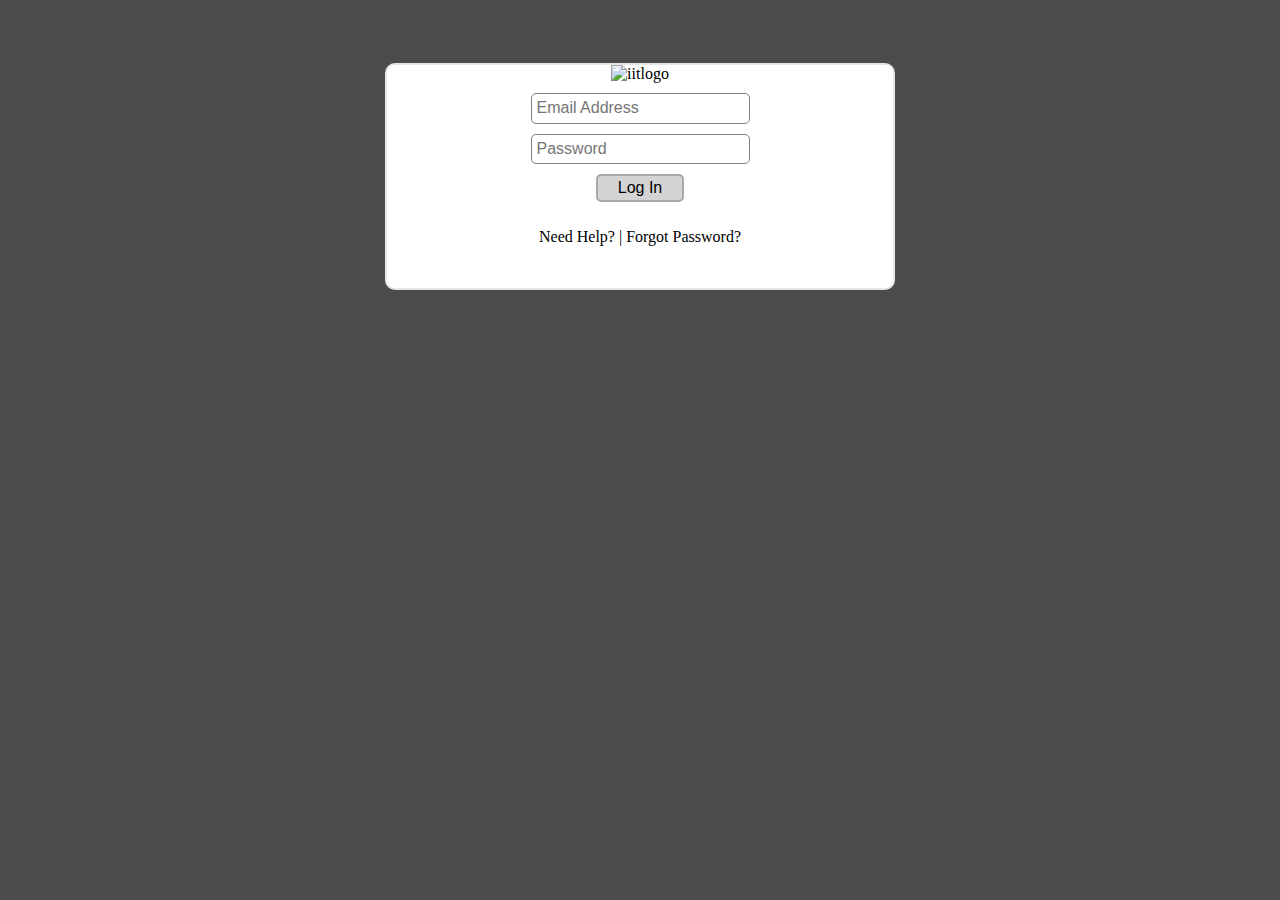
==== index.html @ 7bce456e "Merge pull request #5 from MakeMyIITeduGreatAgain/master" ====
<!DOCTYPE html>
<html lang="en">
<head>
    <title>myIIT Log-in</title>
    <meta charset="UTF-8">
    <meta name="viewport" content="width=device-width,initial-scale=1.0,shrink-to-fit=no" />
    <link rel="stylesheet" href="css/login.css">
</head>
<body>
  <div id="mainCont">
    <form method="get" action="welcome.html" autocomplete="on">
      <div id="hawk">
        <img src="http://iit.plannedgiving.org/clients/195/gift.gif" alt="iitlogo">
      </div>
      <div class="emandPass">
        <label><input type="email" name="email_field" placeholder="Email Address"></label>
      </div>
      <div class="emandPass">
        <label><input type="password" placeholder="Password"></label>
      </div>
      <div id="subButton">
        <button>Log In</button>
      </div>
    </form>
    <div id="foot">
      <p class="emandPass">Need Help? | Forgot Password?</p>
    </div>
  </div>
</body>
</html>
---- css/login.css ----
/**********************************************/
/* Forms
   ========================================================================== */

/**
 * 1. Change the font styles in all browsers (opinionated).
 * 2. Remove the margin in Firefox and Safari.
 */

button,
input,
optgroup,
select,
textarea {
  font-family: sans-serif; /* 1 */
  font-size: 100%; /* 1 */
  line-height: 1.15; /* 1 */
  margin: 0; /* 2 */
}

/**
 * Show the overflow in IE.
 * 1. Show the overflow in Edge.
 */

button,
input { /* 1 */
  overflow: visible;
}

/**
 * Remove the inheritance of text transform in Edge, Firefox, and IE.
 * 1. Remove the inheritance of text transform in Firefox.
 */

button,
select { /* 1 */
  text-transform: none;
}

/**
 * 1. Prevent a WebKit bug where (2) destroys native `audio` and `video`
 *    controls in Android 4.
 * 2. Correct the inability to style clickable types in iOS and Safari.
 */

button,
html [type="button"], /* 1 */
[type="reset"],
[type="submit"] {
  -webkit-appearance: button; /* 2 */
}

/**
 * Remove the inner border and padding in Firefox.
 */

button::-moz-focus-inner,
[type="button"]::-moz-focus-inner,
[type="reset"]::-moz-focus-inner,
[type="submit"]::-moz-focus-inner {
  border-style: none;
  padding: 0;
}

/**
 * Restore the focus styles unset by the previous rule.
 */

button:-moz-focusring,
[type="button"]:-moz-focusring,
[type="reset"]:-moz-focusring,
[type="submit"]:-moz-focusring {
  outline: 1px dotted ButtonText;
}

/**
 * Correct the padding in Firefox.
 */

fieldset {
  padding: 0.35em 0.75em 0.625em;
}

/**
 * 1. Correct the text wrapping in Edge and IE.
 * 2. Correct the color inheritance from `fieldset` elements in IE.
 * 3. Remove the padding so developers are not caught out when they zero out
 *    `fieldset` elements in all browsers.
 */

legend {
  box-sizing: border-box; /* 1 */
  color: inherit; /* 2 */
  display: table; /* 1 */
  max-width: 100%; /* 1 */
  padding: 0; /* 3 */
  white-space: normal; /* 1 */
}

/**
 * 1. Add the correct display in IE 9-.
 * 2. Add the correct vertical alignment in Chrome, Firefox, and Opera.
 */

progress {
  display: inline-block; /* 1 */
  vertical-align: baseline; /* 2 */
}

/**
 * Remove the default vertical scrollbar in IE.
 */

textarea {
  overflow: auto;
}

/**
 * 1. Add the correct box sizing in IE 10-.
 * 2. Remove the padding in IE 10-.
 */

[type="checkbox"],
[type="radio"] {
  box-sizing: border-box; /* 1 */
  padding: 0; /* 2 */
}

/**
 * Correct the cursor style of increment and decrement buttons in Chrome.
 */

[type="number"]::-webkit-inner-spin-button,
[type="number"]::-webkit-outer-spin-button {
  height: auto;
}

/**
 * 1. Correct the odd appearance in Chrome and Safari.
 * 2. Correct the outline style in Safari.
 */

[type="search"] {
  -webkit-appearance: textfield; /* 1 */
  outline-offset: -2px; /* 2 */
}

/**
 * Remove the inner padding and cancel buttons in Chrome and Safari on macOS.
 */

[type="search"]::-webkit-search-cancel-button,
[type="search"]::-webkit-search-decoration {
  -webkit-appearance: none;
}

/**
 * 1. Correct the inability to style clickable types in iOS and Safari.
 * 2. Change font properties to `inherit` in Safari.
 */

::-webkit-file-upload-button {
  -webkit-appearance: button; /* 1 */
  font: inherit; /* 2 */
}
/******************************************************/
body{
  background-image: url("http://s.newsweek.com/sites/www.newsweek.com/files/2016/05/10/citycampusniteshotv550x275.jpg");
  background-size: 100%;
  background-size: cover; 
  background-repeat: no-repeat;
  background-position: center center;
  background-attachment: fixed;
}

body:before{
    content: '';
    position: absolute;
    top: 0;
    right: 0;
    left: 0;
    bottom: 0;
    background: rgba(0,0,0,0.7);
}

#mainCont {
  display: block;
  background-color: white;
  position: relative;
  margin: auto;
  top: 0;
  right: 0;
  bottom: 0;
  left: 0;
  height: 60%;
  width: 40%;
  border-style: solid;
  border-width: 2px;
  border-color: #E7E7E7;
  border-radius: 10px;
  margin-top: 5%;
  text-align: center;
  padding-bottom: 2%;
}
.emandPass{
  text-align: center;
  padding-top: 10px;
}
#subButton{
  text-align: center;
  padding-top: 10px;
}

button{
  border: 2px solid darkgray;
  padding: 3px 20px; 
  background: lightgray;
  border-radius: 5px;
  cursor: pointer;
}
input{
  border: 1px solid gray;
  border-radius: 5px;
  padding: 5px;
}

input:hover{
  border-color: black;
}

#hawk {
  position: relative;
}
img{
  width: auto;
  max-width: 100%;
  height: auto;
}

#foot{
  margin: 0 auto;
}
/***********Media Queries****************/
@media screen and (min-width: 320px) and (max-width: 960px) {
    body{
        max-width: 100%;
			 display: block;
    }
}
@media only screen and (max-width: 500px) {
    body {
        display: block;
    }
}
/***************/
@media screen and (max-width: 320px) {
    body{
	max-width: 100%;
    }
}
@media screen and (min-width: 320px) and (max-width: 960px) {
    body{
        max-width: 100%;
    }
}
@media only screen and (max-width:620px) {
  body:before{
    max-width: 100%;
		
  }
}
@media only screen and (max-width:620px) {
   #mainCont{
    width: 85%;
    
  }
}
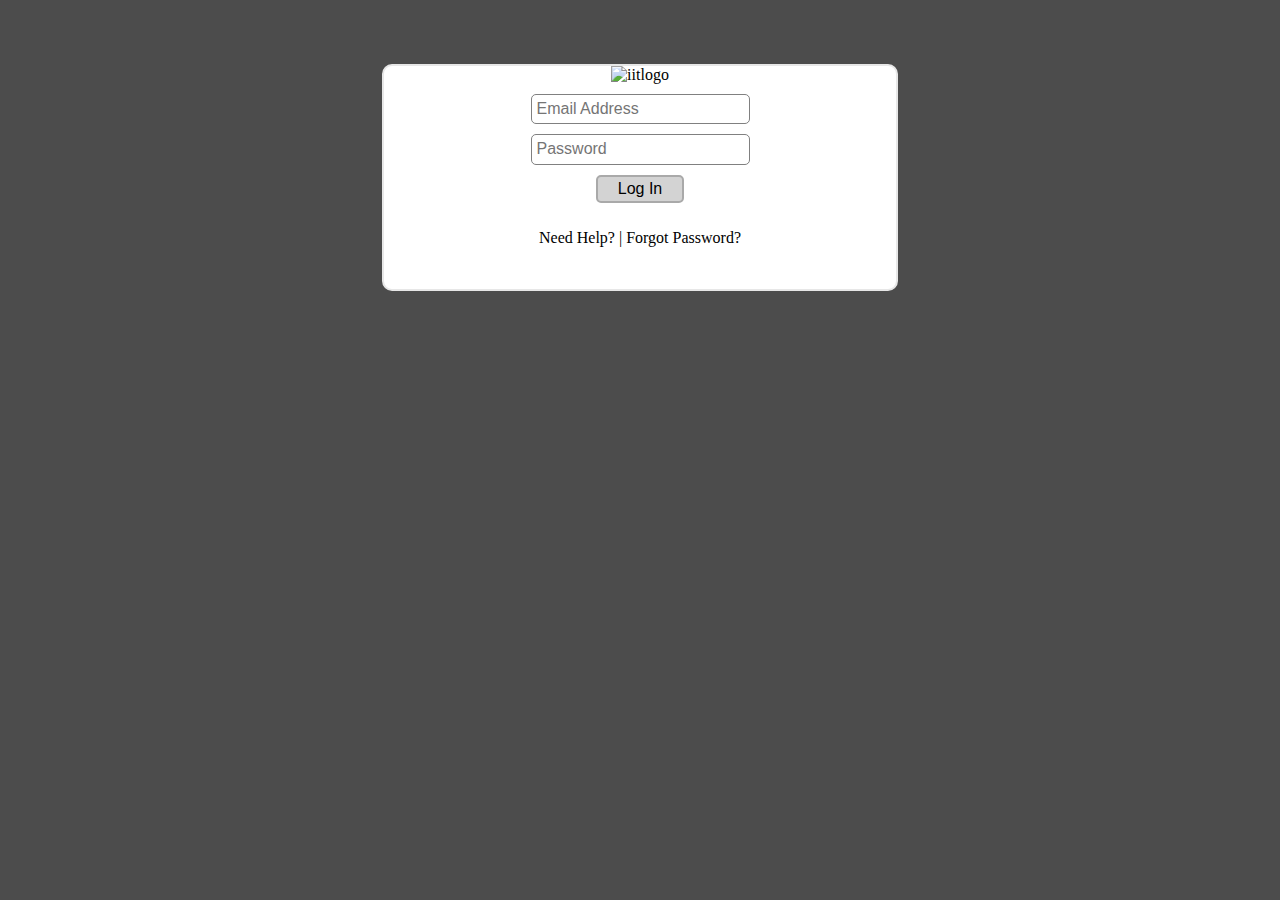
==== commit 94f5b7c5: "Merge pull request #6 from MakeMyIITeduGreatAgain/master" ====
--- a/index.html
+++ b/index.html
@@ -2,16 +2,14 @@
 <html lang="en">
 <head>
     <title>myIIT Log-in</title>
-    <meta charset="UTF-8">
+    <meta charset="utf-8"/>
     <meta name="viewport" content="width=device-width,initial-scale=1.0,shrink-to-fit=no" />
-    <link rel="stylesheet" href="css/login.css">
+    <link rel="stylesheet" href="css/index.css">
 </head>
-<body>
+<body class="loginBody"><!--added a class to body to prevent other pages from changing background-->
   <div id="mainCont">
     <form method="get" action="welcome.html" autocomplete="on">
-      <div id="hawk">
-        <img src="http://iit.plannedgiving.org/clients/195/gift.gif" alt="iitlogo">
-      </div>
+      <img id="hawk" src="http://iit.plannedgiving.org/clients/195/gift.gif" alt="iitlogo"> <!--added id hawk on the img-->
       <div class="emandPass">
         <label><input type="email" name="email_field" placeholder="Email Address"></label>
       </div>
--- a/css/index.css
+++ b/css/index.css
@@ -0,0 +1,660 @@
+/**********meyer reset*************************/
+/* http://meyerweb.com/eric/tools/css/reset/ 
+   v2.0 | 20110126
+   License: none (public domain)
+*/
+
+html, body, span, applet, object, iframe,
+h1, h4, h5, h6, blockquote, pre, abbr, acronym, big, cite, code,
+del, dfn, em, ins, kbd, q, s, samp,
+small, strike, strong, sub, sup, tt, var,
+b, u, i, center,
+dl, dt, dd, ol, ul, li,
+fieldset, form, label, legend,
+table, caption, tbody, tfoot, thead, tr, th, td,
+article, aside, canvas, details, embed, 
+figure, figcaption, footer, header, hgroup, 
+menu, nav, output, ruby, section, summary,
+time, mark, audio, video {
+	margin: 0;
+	padding: 0;
+	border: 0;
+	font-size: 100%;
+	font: inherit;
+	vertical-align: baseline;
+}
+/* HTML5 display-role reset for older browsers */
+article, aside, details, figcaption, figure, 
+header, hgroup, menu, nav, section {
+	display: block;
+}
+
+ol, ul {
+	list-style: none;
+}
+blockquote, q {
+	quotes: none;
+}
+blockquote:before, blockquote:after,
+q:before, q:after {
+	content: '';
+	content: none;
+}
+table {
+	border-collapse: collapse;
+	border-spacing: 0;
+}
+/*****************end of reset*********************/
+body{
+  margin: 0;
+  padding: 0;
+}
+/*financial aid css*/
+#big-title{
+  text-align:center;
+}
+#Contact-Information{
+  margin: auto;
+  top: 0;
+  right: 0;
+  bottom: 0;
+  left: 0;
+  height: 30%;
+  width: 30%;
+  border-style: solid;
+  border-width: 2px;
+  border-color: #E7E7E7;
+  border-radius: 10px;
+  text-align:center;
+}
+/*part of the welcome.css file*/
+nav#welcome-nav{
+  text-align: center;
+  background-color: #cc0000;
+  position: relative;
+  top: 0;
+  max-width: 100%;
+  padding: 5px;
+  margin: 0;
+}
+nav#welcome-nav ul{
+  text-align: center;
+  display: inline-block;
+  list-style-type: none;
+  margin: 0;
+  padding: 0;
+  overflow: hidden;
+}
+nav#welcome-nav ul li{
+  float: left;
+  text-align: center;
+  margin: 0;
+  width: auto;
+}
+nav#welcome-nav ul li a{
+  text-align: center;
+  display: block;
+  padding: 1em; 
+  font-size: 1em;
+  color: white;
+  text-decoration: none;
+  text-transform: uppercase;
+  font-family: 'Lato', sans-serif, arial;/***font stack***/
+}
+#logoIIT{
+  display: block;
+  background-color: black;
+  padding: 1%;
+}
+.iitImage{
+  width: 400px;
+  display: block;
+  margin: auto;
+  padding-bottom: 3px;
+}
+.footer {
+  padding-top: 1%;
+  padding-bottom: 1%;
+  left: 0;
+  bottom: 0;
+  margin-top: 70px;
+  width: 100%;
+  background-color: lightgray;
+  color: black;
+  text-align: center;
+  position: relative;
+  display: block;
+}
+.triangleLogo { /***********added the class instead of img**************/
+  width: 80px;
+	margin: auto;
+}
+
+.ud{ /*************added ud class in here*********************/
+   text-align: left;
+   padding-left: 30px;
+   margin: 5px;
+}
+
+#FinAid{
+  margin: auto;
+  padding-left: 30px;
+  margin-top: 70px;
+  padding-right: 25px;
+  top: 0;
+  right: 0;
+  bottom: 0;
+  left:0;
+  width: 50%;
+  border-style: solid;
+  border-width: 2px;
+  border-color: white;
+  border-radius: 10px;
+  background-color: #404040;
+  background-image: url("https://upload.wikimedia.org/wikipedia/en/thumb/a/a6/IIT_Scarlet_Hawks.svg/1144px-IIT_Scarlet_Hawks.svg.png");
+  background-size: 160px ;
+  background-repeat: no-repeat;
+  background-position: center;
+  position: relative;
+  column-count: 2;
+  
+}
+#FinAid::before {
+  content: '';
+  top: 0;
+  right: 0;
+  left: 0;
+  bottom: 0;
+  background: rgba(0,0,0,0.8);
+}
+a{
+  color: white;
+  text-decoration: none;
+  position: relative; 
+}
+.link1{
+  text-align: center;
+  color: blue;
+}
+a:hover {
+  text-decoration: underline;
+  color: #ffcc00;
+}
+
+.finAidh2{ /**********************changed the h2 name to a class******************************/
+  position: relative;
+  color: #cc0000;
+  text-shadow: 2px 2px black;
+}
+
+li a:hover {
+  background-color: #800000;
+   
+}
+li a:active {
+  background-color: #800000;
+}
+.last{ /**********added a few features*************/
+  padding-bottom: 25px;
+  text-align: left;
+  padding-left: 30px;
+  margin: 5px;
+}
+.manAccount{
+  padding-top: 2px;
+  padding-left: 150px;
+}
+
+.footerText1{ /********************added a class style***********************/
+  padding-top: 10px;
+  padding-bottom: 20px;
+  text-align: center;
+  margin: 5px;
+  
+}
+.footerText{ /********added content to footer ************/
+  text-align: center;
+  margin: 5px;
+}
+/****************media queries***************/
+@media screen and (min-width: 320px) and (max-width: 960px) {
+    body{
+        max-width: 100%;
+    }
+}
+@media screen and (min-width: 320px) and (max-width: 960px) {
+    ul {
+      list-style-type: none;
+      margin: 0;
+      padding: 0;
+      width: 200px;
+      text-align: center;
+    }
+    li a {
+      display: block;
+      display: inline-block;
+      text-decoration: none;
+      text-align: center;
+    }
+    #FinAid{
+      display: inline-block;
+    }
+    li a:hover {
+      background-color: gray;
+      color: white;
+    }
+ }
+@media only screen and (max-width: 768px) {
+   #FinAid{
+     margin: auto;
+     padding-left: 30px;
+     width: 100%;
+     padding-right: 25px;
+     top: 0;
+     right: 0;
+     bottom: 0;
+     left:0;
+     border-style: solid;
+     border-width: 2px;
+     border-color: white;
+     border-radius: 10px;
+     background-color: #404040;
+     background-image: url("https://upload.wikimedia.org/wikipedia/en/thumb/a/a6/IIT_Scarlet_Hawks.svg/1144px-IIT_Scarlet_Hawks.svg.png");
+     background-size: 160px ;
+     background-repeat: no-repeat;
+     background-position: center;
+     position: relative;
+     column-count: 2;
+   }
+   .footer{
+      margin: 0px;
+   }
+   .manAccount{
+      padding-top: 2px;
+      padding-left: 25%;
+   }
+   #FinAid::before {
+      content: '';
+      position: absolute;
+      top: 0;
+      right: 0;
+      left: 0;
+      bottom: 0;
+      background: rgba(0,0,0,0.8);
+    }
+}
+/******************Welcome page CSS*************************/
+#hawk {
+    height: 35%;
+    width: 35%;
+    margin: 0 auto;
+}
+nav#welcome-nav{
+  text-align: center;
+  background-color: #cc0000;
+  position: relative;
+  top: 0;
+  max-width: 100%;
+  padding: 5px;
+  margin: 0;
+}
+nav#welcome-nav ul{
+  text-align: center;
+  display: inline-block;
+  list-style-type: none;
+  margin: 0;
+  padding: 0;
+  overflow: hidden;
+}
+nav#welcome-nav ul li{
+  float: left;
+  text-align: center;
+  margin: 0;
+  width: auto;
+}
+nav#welcome-nav ul li a{
+  text-align: center;
+  display: block;
+  padding: 1em; 
+  font-size: 1em;
+  color: white;
+  text-decoration: none;
+  text-transform: uppercase;
+  font-family: 'Lato', sans-serif, arial;
+}
+#logoIIT{
+  display: block;
+  background-color: black;
+  padding: 1%;
+}
+.iitImage{
+  width: 400px;
+  display: block;
+  margin: auto;
+  padding-bottom: 3px;
+}
+.content{
+  max-width: 61.250em;
+  height: auto;
+  margin: 1em auto;
+  overflow: hidden;
+}
+#leftcolumn{
+	float: left;
+	width: 30%;
+}
+#rightcolumn{
+	float: right;
+	width: 70%;
+}
+#slideShow {
+  /* Main wrapper for all images */
+  float: left;
+  padding: 0;
+  margin: 0 auto;
+  overflow: hidden;
+  position: relative;
+}
+/****************media queries***************/
+@media screen and (min-width: 320px) and (max-width: 960px) {
+    body{
+      max-width: 100%;
+    }
+}
+@media screen and (min-width: 320px) and (max-width: 960px) {
+    ul {
+      list-style-type: none;
+      margin: 0;
+      padding: 0;
+      width: 200px;
+      text-align: center;
+    }
+
+    li a {
+      display: block;
+      display: inline-block;
+      text-decoration: none;
+      text-align: center;
+    }
+    li a:hover {
+      background-color: gray;
+      color: white;
+   }
+}
+/********************LOGIN CSS**********************/
+/**********************************************/
+/* Forms
+   ========================================================================== */
+
+/**
+ * 1. Change the font styles in all browsers (opinionated).
+ * 2. Remove the margin in Firefox and Safari.
+ */
+
+button,
+input,
+optgroup,
+select,
+textarea {
+  font-family: sans-serif; /* 1 */
+  font-size: 100%; /* 1 */
+  line-height: 1.15; /* 1 */
+  margin: 0; /* 2 */
+}
+
+/**
+ * Show the overflow in IE.
+ * 1. Show the overflow in Edge.
+ */
+
+button,
+input { /* 1 */
+  overflow: visible;
+}
+
+/**
+ * Remove the inheritance of text transform in Edge, Firefox, and IE.
+ * 1. Remove the inheritance of text transform in Firefox.
+ */
+
+button,
+select { /* 1 */
+  text-transform: none;
+}
+
+/**
+ * 1. Prevent a WebKit bug where (2) destroys native `audio` and `video`
+ *    controls in Android 4.
+ * 2. Correct the inability to style clickable types in iOS and Safari.
+ */
+
+button,
+html [type="button"], /* 1 */
+[type="reset"],
+[type="submit"] {
+  -webkit-appearance: button; /* 2 */
+}
+
+/**
+ * Remove the inner border and padding in Firefox.
+ */
+
+button::-moz-focus-inner,
+[type="button"]::-moz-focus-inner,
+[type="reset"]::-moz-focus-inner,
+[type="submit"]::-moz-focus-inner {
+  border-style: none;
+  padding: 0;
+}
+
+/**
+ * Restore the focus styles unset by the previous rule.
+ */
+
+button:-moz-focusring,
+[type="button"]:-moz-focusring,
+[type="reset"]:-moz-focusring,
+[type="submit"]:-moz-focusring {
+  outline: 1px dotted ButtonText;
+}
+
+/**
+ * Correct the padding in Firefox.
+ */
+
+fieldset {
+  padding: 0.35em 0.75em 0.625em;
+}
+
+/**
+ * 1. Correct the text wrapping in Edge and IE.
+ * 2. Correct the color inheritance from `fieldset` elements in IE.
+ * 3. Remove the padding so developers are not caught out when they zero out
+ *    `fieldset` elements in all browsers.
+ */
+
+legend {
+  box-sizing: border-box; /* 1 */
+  color: inherit; /* 2 */
+  display: table; /* 1 */
+  max-width: 100%; /* 1 */
+  padding: 0; /* 3 */
+  white-space: normal; /* 1 */
+}
+
+/**
+ * 1. Add the correct display in IE 9-.
+ * 2. Add the correct vertical alignment in Chrome, Firefox, and Opera.
+ */
+
+progress {
+  display: inline-block; /* 1 */
+  vertical-align: baseline; /* 2 */
+}
+
+/**
+ * Remove the default vertical scrollbar in IE.
+ */
+
+textarea {
+  overflow: auto;
+}
+
+/**
+ * 1. Add the correct box sizing in IE 10-.
+ * 2. Remove the padding in IE 10-.
+ */
+
+[type="checkbox"],
+[type="radio"] {
+  box-sizing: border-box; /* 1 */
+  padding: 0; /* 2 */
+}
+
+/**
+ * Correct the cursor style of increment and decrement buttons in Chrome.
+ */
+
+[type="number"]::-webkit-inner-spin-button,
+[type="number"]::-webkit-outer-spin-button {
+  height: auto;
+}
+
+/**
+ * 1. Correct the odd appearance in Chrome and Safari.
+ * 2. Correct the outline style in Safari.
+ */
+
+[type="search"] {
+  -webkit-appearance: textfield; /* 1 */
+  outline-offset: -2px; /* 2 */
+}
+
+/**
+ * Remove the inner padding and cancel buttons in Chrome and Safari on macOS.
+ */
+
+[type="search"]::-webkit-search-cancel-button,
+[type="search"]::-webkit-search-decoration {
+  -webkit-appearance: none;
+}
+
+/**
+ * 1. Correct the inability to style clickable types in iOS and Safari.
+ * 2. Change font properties to `inherit` in Safari.
+ */
+
+::-webkit-file-upload-button {
+  -webkit-appearance: button; /* 1 */
+  font: inherit; /* 2 */
+}
+/******************************************************/
+body.loginBody{/***********Added class of body***************/
+  background-image: url("http://s.newsweek.com/sites/www.newsweek.com/files/2016/05/10/citycampusniteshotv550x275.jpg");
+  background-size: 100%;
+  background-size: cover; 
+  background-repeat: no-repeat;
+  background-position: center center;
+  background-attachment: fixed;
+}
+
+body.loginBody:before{/******************added class of body***********************/
+  content: '';
+  position: absolute;
+  top: 0;
+  right: 0;
+  left: 0;
+  bottom: 0;
+  background: rgba(0,0,0,0.7);
+}
+
+#mainCont {
+  display: block;
+  background-color: white;
+  position: relative;
+  margin: auto;
+  top: 0;
+  right: 0;
+  bottom: 0;
+  left: 0;
+  height: 60%;
+  width: 40%;
+  border-style: solid;
+  border-width: 2px;
+  border-color: #E7E7E7;
+  border-radius: 10px;
+  margin-top: 5%;
+  text-align: center;
+  padding-bottom: 2%;
+}
+.emandPass{
+  text-align: center;
+  padding-top: 10px;
+}
+#subButton{
+  text-align: center;
+  padding-top: 10px;
+}
+
+button{
+  border: 2px solid darkgray;
+  padding: 3px 20px; 
+  background: lightgray;
+  border-radius: 5px;
+  cursor: pointer;
+}
+input{
+  border: 1px solid gray;
+  border-radius: 5px;
+  padding: 5px;
+}
+
+input:hover{
+  border-color: black;
+}
+
+#hawk{ /**********************added more content to class and removed img style****************************/
+  width: auto;
+  max-width: 100%;
+  height: auto;
+  position: relative;
+}
+
+#foot{
+  margin: 0 auto;
+}
+/***********Media Queries****************/
+@media screen and (min-width: 320px) and (max-width: 960px) {
+    body{
+        max-width: 100%;
+			 display: block;
+    }
+}
+@media only screen and (max-width: 500px) {
+    body {
+        display: block;
+    }
+}
+/***************/
+@media screen and (max-width: 320px) {
+    body{
+	max-width: 100%;
+    }
+}
+@media screen and (min-width: 320px) and (max-width: 960px) {
+    body{
+        max-width: 100%;
+    }
+}
+@media only screen and (max-width:620px) {
+  body:before{
+    max-width: 100%;
+		
+  }
+}
+@media only screen and (max-width:620px) {
+   #mainCont{
+     width: 85%;
+    
+  }
+}
